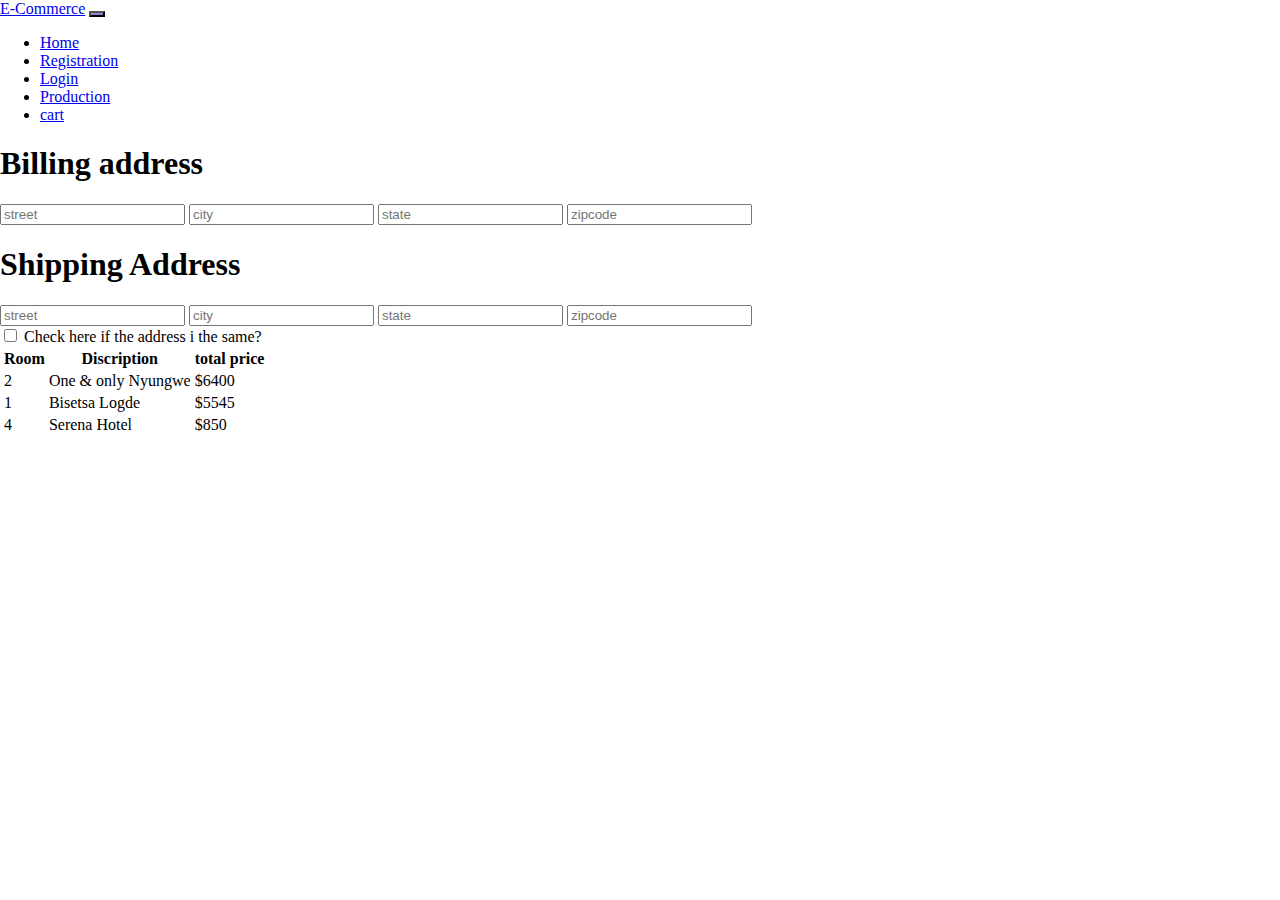
==== cart.html @ 327e4e4f "working on cart file" ====
<!DOCTYPE html>
<html lang="en">
<head>
    <meta charset="UTF-8">
    <meta name="viewport" content="width=device-width, initial-scale=1.0">
    <title>Cart</title>
    <link rel="stylesheet" href="css/main.css">
    <link href="https://cdn.jsdelivr.net/npm/bootstrap@5.3.2/dist/css/bootstrap.min.css" rel="stylesheet" integrity="sha384-T3c6CoIi6uLrA9TneNEoa7RxnatzjcDSCmG1MXxSR1GAsXEV/Dwwykc2MPK8M2HN" crossorigin="anonymous">
    <script src="https://cdn.jsdelivr.net/npm/bootstrap@5.3.2/dist/js/bootstrap.bundle.min.js" integrity="sha384-C6RzsynM9kWDrMNeT87bh95OGNyZPhcTNXj1NW7RuBCsyN/o0jlpcV8Qyq46cDfL" crossorigin="anonymous"></script>
</head>
<body>
    <nav class="navbar navbar-expand-lg bg-body-tertiary">
        <div class="container-fluid">
          <a class="navbar-brand" href="#">E-Commerce</a>
          <button class="navbar-toggler" type="button" data-bs-toggle="collapse" data-bs-target="#navbarNav" aria-controls="navbarNav" aria-expanded="false" aria-label="Toggle navigation">
            <span class="navbar-toggler-icon"></span>
          </button>
          <div class="collapse navbar-collapse" id="navbarNav">
            <ul class="navbar-nav  me-auto mb-2 mb-lg-0">
              <li class="nav-item">
                <a class="nav-link active" aria-current="page" href="./index.html">Home</a>
              </li>
              <li class="nav-item">
                <a class="nav-link" href="./register.html">Registration</a>
              </li>
              <li class="nav-item">
                <a class="nav-link" href="./login.html">Login</a>
              </li>
              <li class="nav-item">
                <a class="nav-link" href="./products.html">Production</a>
              </li>
              <li class="nav-item">
                <a class="nav-link" href="./cart.html">cart</a>
              </li>
            
            </ul>
          </div>
        </div>
       
      </nav>
      <form>
            <h1>Billing address</h1>
            <input placeholder="street">
            <input placeholder="city">
            <input placeholder="state">
            <input placeholder="zipcode">
            <h1>Shipping Address</h1>
            <input placeholder="street">
            <input placeholder="city">
            <input placeholder="state">
            <input placeholder="zipcode">
            <br>
            <div>
                <input type="checkbox" id="chechHere" name="checkHere"
                value="Check chechHere" />
                <label for="chechHere">Check here if the address i the same?</label>
            </div>
      </form>  
      <table >
        <tr>
            <th>Room</th>
            <th>Discription</th>
            <th>total price</th>
        </tr>
        <tr>
            <td> 2</td>
            <td> One & only Nyungwe</td>
            <td> $6400</td>
        </tr>
        <tr>
            <td> 1</td>
            <td> Bisetsa Logde</td>
            <td> $5545</td>
        </tr>
        <tr>
            <td> 4</td>
            <td> Serena Hotel</td>
            <td> $850</td>
        </tr>

      </table>
</body>
</html>
---- css/main.css ----
body{
    padding: 0;
    margin: 0;
}
 img{
    display: inline;
    height: 50vh;
    max-width: 100vh;
    }
p{
    padding: 1px;
    margin-top: 2px;
}
.register{
    display: inline-block;
}
.modal-content{
    background-color: rgb(137, 137, 219);
}
.container mt-5rd{
    background-color: blue;
}
.card{
    width: 65vh;
    height: 10vh;
    display: inline-block;
  
}
button{
    background-color: rgb(135, 135, 217);
}

.mb-3{
    background-color: rgb(165, 228, 180);
}
.card-header{
    background-color: blue;
}

table{
    padding: auto;
    margin: 1px;
    
}
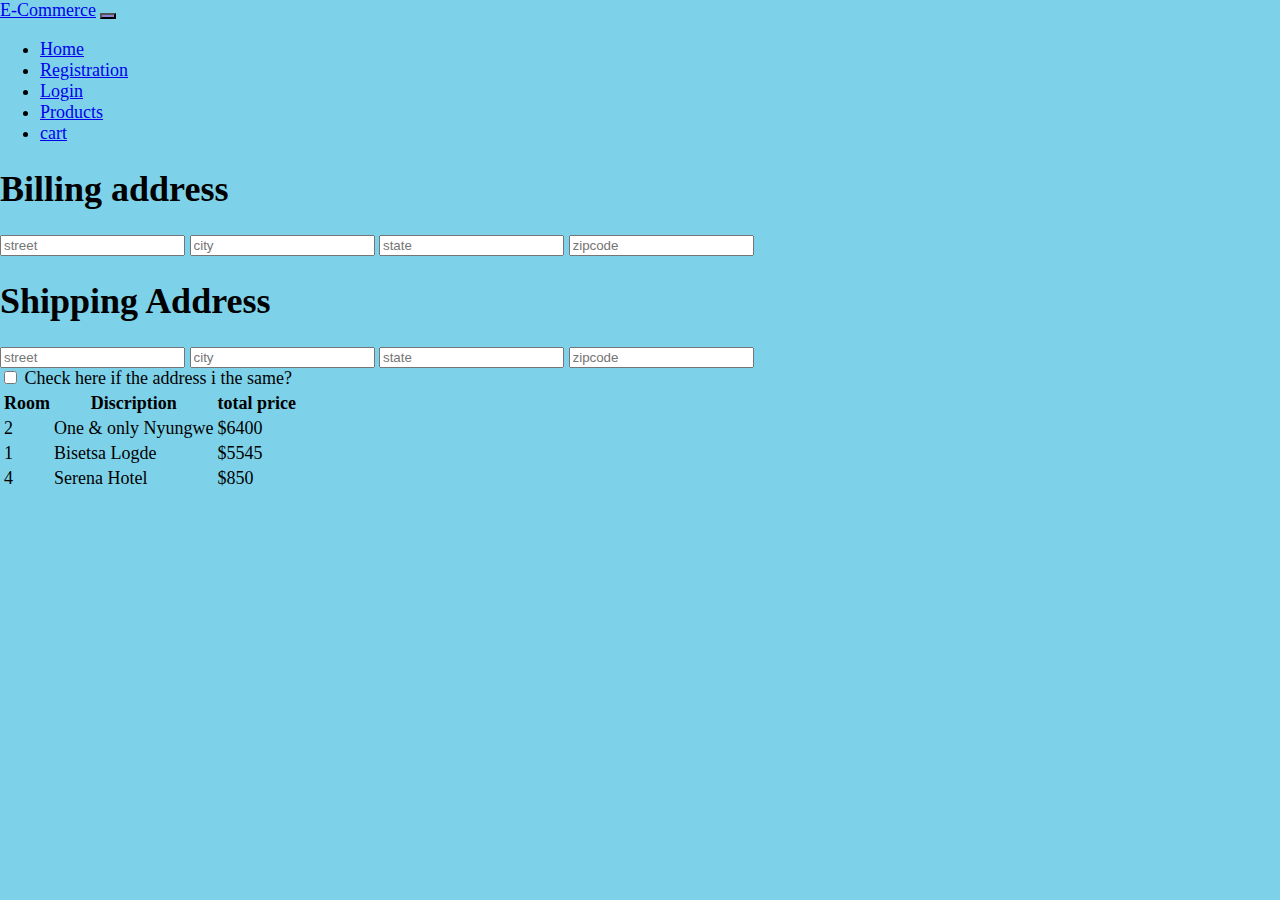
==== commit 01dd0261: "add padding and marging on my login page" ====
--- a/cart.html
+++ b/cart.html
@@ -4,14 +4,15 @@
     <meta charset="UTF-8">
     <meta name="viewport" content="width=device-width, initial-scale=1.0">
     <title>Cart</title>
-    <link rel="stylesheet" href="css/main.css">
+    
     <link href="https://cdn.jsdelivr.net/npm/bootstrap@5.3.2/dist/css/bootstrap.min.css" rel="stylesheet" integrity="sha384-T3c6CoIi6uLrA9TneNEoa7RxnatzjcDSCmG1MXxSR1GAsXEV/Dwwykc2MPK8M2HN" crossorigin="anonymous">
     <script src="https://cdn.jsdelivr.net/npm/bootstrap@5.3.2/dist/js/bootstrap.bundle.min.js" integrity="sha384-C6RzsynM9kWDrMNeT87bh95OGNyZPhcTNXj1NW7RuBCsyN/o0jlpcV8Qyq46cDfL" crossorigin="anonymous"></script>
+    <link rel="stylesheet" href="css/main.css">
 </head>
 <body>
     <nav class="navbar navbar-expand-lg bg-body-tertiary">
         <div class="container-fluid">
-          <a class="navbar-brand" href="#">E-Commerce</a>
+          <a class="navbar-brand text-white bg-primary" href="./index.html">E-Commerce</a>
           <button class="navbar-toggler" type="button" data-bs-toggle="collapse" data-bs-target="#navbarNav" aria-controls="navbarNav" aria-expanded="false" aria-label="Toggle navigation">
             <span class="navbar-toggler-icon"></span>
           </button>
@@ -27,7 +28,7 @@
                 <a class="nav-link" href="./login.html">Login</a>
               </li>
               <li class="nav-item">
-                <a class="nav-link" href="./products.html">Production</a>
+                <a class="nav-link" href="./products.html">Products</a>
               </li>
               <li class="nav-item">
                 <a class="nav-link" href="./cart.html">cart</a>
@@ -52,7 +53,7 @@
             <br>
             <div>
                 <input type="checkbox" id="chechHere" name="checkHere"
-                value="Check chechHere" />
+                value="chechHere" />
                 <label for="chechHere">Check here if the address i the same?</label>
             </div>
       </form>  
--- a/css/main.css
+++ b/css/main.css
@@ -1,44 +1,116 @@
-body{
+body {
     padding: 0;
     margin: 0;
+    background-color: rgb(125, 210, 233);
+    font-size: 2vh;
 }
- img{
-    display: inline;
+
+.kigali img {
+
     height: 50vh;
-    max-width: 100vh;
-    }
-p{
+    width: 200vh;
+    object-fit: cover;
+}
+
+
+img:hover {
+    transform: scaleX(-1);
+}
+    
+p {
     padding: 1px;
     margin-top: 2px;
 }
-.register{
+
+.register {
     display: inline-block;
+    width: 70vh;
+    height: auto;
 }
-.modal-content{
+
+.modal-content {
     background-color: rgb(137, 137, 219);
 }
-.container mt-5rd{
+
+.container mt-5rd {
     background-color: blue;
 }
-.card{
-    width: 65vh;
-    height: 10vh;
-    display: inline-block;
-  
+
+.image-container {
+    width: 100%;
+    display: block;
 }
-button{
+
+.image-container .card {
+    width: 40vh;
+    /* height: 10vh; */
+    display: inline-flex;
+    /* background-color: rgb(147, 147, 228); */
+    min-height: 80vh;
+    position: relative;
+}
+
+.card .bottom {
+    position: absolute;
+    bottom: 0;
+}
+
+.card .price {
+    position: absolute;
+    bottom: 0.25rem;
+    left: 0.25rem;
+    font-size: 1.25rem;
+}
+
+.card a {
+    position: absolute;
+    bottom: 0.25rem;
+    right: 0.25rem;
+}
+
+.card img {
+    width: 100%;
+    height: auto;
+}
+
+.card p {
+    padding: 0.25rem;
+    text-align: justify;
+}
+
+.card h1 {
+    font-size: 1.5rem;
+}
+
+button {
     background-color: rgb(135, 135, 217);
 }
 
-.mb-3{
+.mb-3 {
     background-color: rgb(165, 228, 180);
 }
-.card-header{
+
+.card-header {
     background-color: blue;
 }
 
-table{
+table {
     padding: auto;
     margin: 1px;
+
+}
+
+.card .card-header {
+    background-color: rgb(118, 118, 221);
+}
+.login{
+    display: flex;
+    justify-content: center;
+    width: 100vw;
+    height: 90vh;
+    align-items: center;
+}
+.login .card{
+    width: 80vw;
     
 }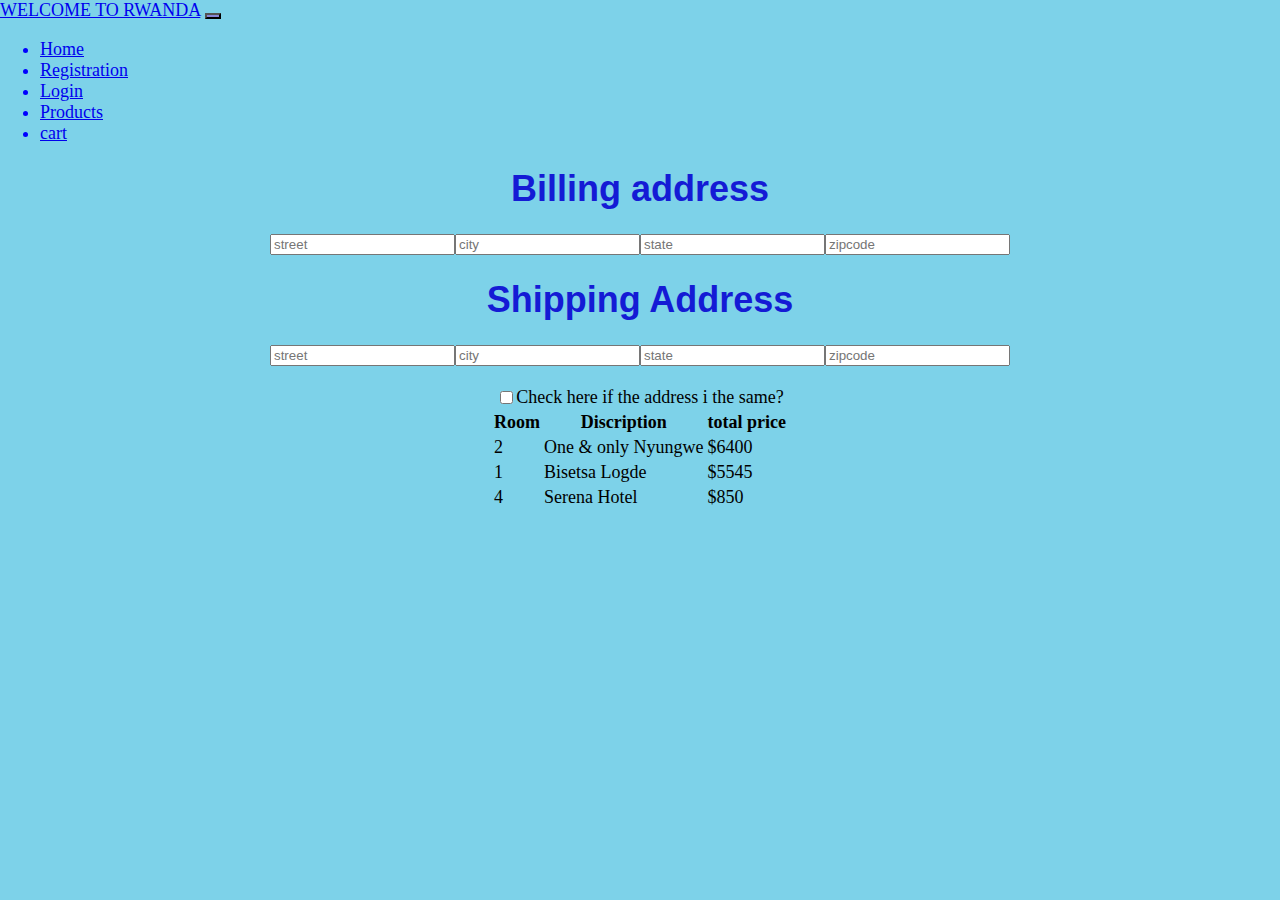
==== commit 235b0b07: "working on on css" ====
--- a/cart.html
+++ b/cart.html
@@ -1,84 +1,98 @@
 <!DOCTYPE html>
 <html lang="en">
+
 <head>
-    <meta charset="UTF-8">
-    <meta name="viewport" content="width=device-width, initial-scale=1.0">
-    <title>Cart</title>
-    
-    <link href="https://cdn.jsdelivr.net/npm/bootstrap@5.3.2/dist/css/bootstrap.min.css" rel="stylesheet" integrity="sha384-T3c6CoIi6uLrA9TneNEoa7RxnatzjcDSCmG1MXxSR1GAsXEV/Dwwykc2MPK8M2HN" crossorigin="anonymous">
-    <script src="https://cdn.jsdelivr.net/npm/bootstrap@5.3.2/dist/js/bootstrap.bundle.min.js" integrity="sha384-C6RzsynM9kWDrMNeT87bh95OGNyZPhcTNXj1NW7RuBCsyN/o0jlpcV8Qyq46cDfL" crossorigin="anonymous"></script>
-    <link rel="stylesheet" href="css/main.css">
+  <meta charset="UTF-8">
+  <meta name="viewport" content="width=device-width, initial-scale=1.0">
+  <title>Cart</title>
+
+  <link href="https://cdn.jsdelivr.net/npm/bootstrap@5.3.2/dist/css/bootstrap.min.css" rel="stylesheet"
+    integrity="sha384-T3c6CoIi6uLrA9TneNEoa7RxnatzjcDSCmG1MXxSR1GAsXEV/Dwwykc2MPK8M2HN" crossorigin="anonymous">
+  <script src="https://cdn.jsdelivr.net/npm/bootstrap@5.3.2/dist/js/bootstrap.bundle.min.js"
+    integrity="sha384-C6RzsynM9kWDrMNeT87bh95OGNyZPhcTNXj1NW7RuBCsyN/o0jlpcV8Qyq46cDfL"
+    crossorigin="anonymous"></script>
+  <link rel="stylesheet" href="css/main.css">
 </head>
+
 <body>
-    <nav class="navbar navbar-expand-lg bg-body-tertiary">
-        <div class="container-fluid">
-          <a class="navbar-brand text-white bg-primary" href="./index.html">E-Commerce</a>
-          <button class="navbar-toggler" type="button" data-bs-toggle="collapse" data-bs-target="#navbarNav" aria-controls="navbarNav" aria-expanded="false" aria-label="Toggle navigation">
-            <span class="navbar-toggler-icon"></span>
-          </button>
-          <div class="collapse navbar-collapse" id="navbarNav">
-            <ul class="navbar-nav  me-auto mb-2 mb-lg-0">
-              <li class="nav-item">
-                <a class="nav-link active" aria-current="page" href="./index.html">Home</a>
-              </li>
-              <li class="nav-item">
-                <a class="nav-link" href="./register.html">Registration</a>
-              </li>
-              <li class="nav-item">
-                <a class="nav-link" href="./login.html">Login</a>
-              </li>
-              <li class="nav-item">
-                <a class="nav-link" href="./products.html">Products</a>
-              </li>
-              <li class="nav-item">
-                <a class="nav-link" href="./cart.html">cart</a>
-              </li>
-            
-            </ul>
-          </div>
-        </div>
-       
-      </nav>
-      <form>
-            <h1>Billing address</h1>
-            <input placeholder="street">
-            <input placeholder="city">
-            <input placeholder="state">
-            <input placeholder="zipcode">
-            <h1>Shipping Address</h1>
-            <input placeholder="street">
-            <input placeholder="city">
-            <input placeholder="state">
-            <input placeholder="zipcode">
-            <br>
-            <div>
-                <input type="checkbox" id="chechHere" name="checkHere"
-                value="chechHere" />
-                <label for="chechHere">Check here if the address i the same?</label>
-            </div>
-      </form>  
-      <table >
-        <tr>
-            <th>Room</th>
-            <th>Discription</th>
-            <th>total price</th>
-        </tr>
-        <tr>
-            <td> 2</td>
-            <td> One & only Nyungwe</td>
-            <td> $6400</td>
-        </tr>
-        <tr>
-            <td> 1</td>
-            <td> Bisetsa Logde</td>
-            <td> $5545</td>
-        </tr>
-        <tr>
-            <td> 4</td>
-            <td> Serena Hotel</td>
-            <td> $850</td>
-        </tr>
+  <nav class="navbar navbar-expand-lg bg-body-tertiary">
+    <div class="container-fluid">
+      <a class="navbar-brand text-white bg-primary" href="./index.html">WELCOME TO RWANDA</a>
+      <button class="navbar-toggler" type="button" data-bs-toggle="collapse" data-bs-target="#navbarNav"
+        aria-controls="navbarNav" aria-expanded="false" aria-label="Toggle navigation">
+        <span class="navbar-toggler-icon"></span>
+      </button>
+      <div class="collapse navbar-collapse" id="navbarNav">
+        <ul class="navbar-nav  me-auto mb-2 mb-lg-0">
+          <li class="nav-item">
+            <a class="nav-link active" aria-current="page" href="./index.html">Home</a>
+          </li>
+          <li class="nav-item">
+            <a class="nav-link" href="./register.html">Registration</a>
+          </li>
+          <li class="nav-item">
+            <a class="nav-link" href="./login.html">Login</a>
+          </li>
+          <li class="nav-item">
+            <a class="nav-link" href="./products.html">Products</a>
+          </li>
+          <li class="nav-item">
+            <a class="nav-link" href="./cart.html">cart</a>
+          </li>
 
-      </table>
+        </ul>
+      </div>
+    </div>
+
+  </nav>
+  <form>
+
+    <h1>Billing address</h1>
+    <div class="checkout">
+      <input placeholder="street">
+      <input placeholder="city">
+      <input placeholder="state">
+      <input placeholder="zipcode">
+    </div>
+    <h1>Shipping Address</h1>
+    <div class="checkout">
+      <input placeholder="street">
+      <input placeholder="city">
+      <input placeholder="state">
+      <input placeholder="zipcode">
+    </div>
+    <br>
+
+    <div class="box">
+      <input type="checkbox" id="chechHere" name="checkHere" value="chechHere" />
+      <label for="chechHere">Check here if the address i the same?</label>
+    </div>
+ 
+  </form>
+  <table class="table">
+    <tr>
+      <th>Room</th>
+      <th>Discription</th>
+      <th>total price</th>
+    </tr>
+    <tr>
+      <td> 2</td>
+      <td> One & only Nyungwe</td>
+      <td> $6400</td>
+    </tr>
+    <tr>
+      <td> 1</td>
+      <td> Bisetsa Logde</td>
+      <td> $5545</td>
+    </tr>
+    <tr>
+      <td> 4</td>
+      <td> Serena Hotel</td>
+      <td> $850</td>
+    </tr>
+
+  </table>
+
 </body>
+
 </html>--- a/css/main.css
+++ b/css/main.css
@@ -4,10 +4,24 @@
     background-color: rgb(125, 210, 233);
     font-size: 2vh;
 }
+h1{
+    font-family: 'Franklin Gothic Medium', 'Arial Narrow', Arial, sans-serif;
+    display: flex;
+    justify-content: center;
+    animation-duration: 2ms;
+    color: rgb(20, 27, 213);
+}
+h2{
+    font-family: 'Segoe UI', Tahoma, Geneva, Verdana, sans-serif;
+    color: blue;
+}
+.navbar{
+    color: blue;
+}
 
 .kigali img {
 
-    height: 50vh;
+    height: 70vh;
     width: 200vh;
     object-fit: cover;
 }
@@ -49,6 +63,10 @@
     min-height: 80vh;
     position: relative;
 }
+.card{
+    color: blue;
+    /* background-color: gray; */
+}
 
 .card .bottom {
     position: absolute;
@@ -86,13 +104,11 @@
     background-color: rgb(135, 135, 217);
 }
 
-.mb-3 {
+/* .mb-3 {
     background-color: rgb(165, 228, 180);
-}
+} */
 
-.card-header {
-    background-color: blue;
-}
+
 
 table {
     padding: auto;
@@ -111,6 +127,28 @@
     align-items: center;
 }
 .login .card{
-    width: 80vw;
+    width: 40vw;
     
-}+}
+.card-login{
+    color: blue;
+    background-color: gray;
+    width: 40vw;
+}
+.card-header {
+    background-color: gray;
+    display: flex;
+    justify-content: center;
+}
+.checkout{
+    display: flex;
+    justify-content: center;
+}
+.box{
+    display: flex;
+    justify-content: center;
+}
+.table{
+    display: flex;
+    justify-content: center;
+}
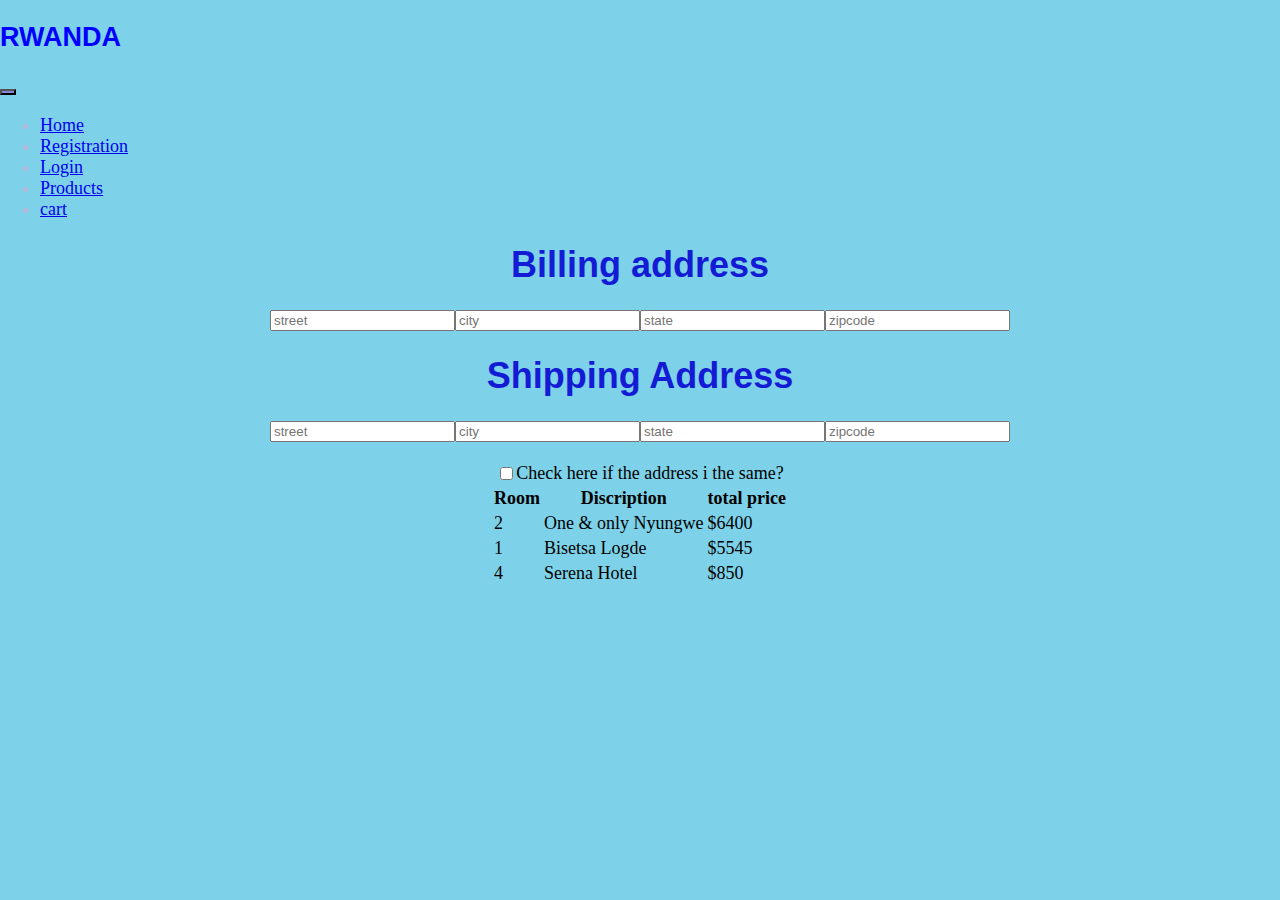
==== commit cff03e24: "fit my products image in one page" ====
--- a/cart.html
+++ b/cart.html
@@ -17,7 +17,8 @@
 <body>
   <nav class="navbar navbar-expand-lg bg-body-tertiary">
     <div class="container-fluid">
-      <a class="navbar-brand text-white bg-primary" href="./index.html">WELCOME TO RWANDA</a>
+      <h2 class="logo">RWANDA</h2>
+      <!-- <a class="navbar-brand text-white bg-primary" href="./index.html">WELCOME TO RWANDA</a> -->
       <button class="navbar-toggler" type="button" data-bs-toggle="collapse" data-bs-target="#navbarNav"
         aria-controls="navbarNav" aria-expanded="false" aria-label="Toggle navigation">
         <span class="navbar-toggler-icon"></span>
--- a/css/main.css
+++ b/css/main.css
@@ -16,7 +16,11 @@
     color: blue;
 }
 .navbar{
-    color: blue;
+    color: rgb(196, 196, 213);
+}
+.container-fluid .navbar-nav{
+    color: rgb(184, 184, 220);
+
 }
 
 .kigali img {
@@ -56,7 +60,7 @@
 }
 
 .image-container .card {
-    width: 40vh;
+    width: 50vh;
     /* height: 10vh; */
     display: inline-flex;
     /* background-color: rgb(147, 147, 228); */
@@ -65,6 +69,7 @@
 }
 .card{
     color: blue;
+
     /* background-color: gray; */
 }
 
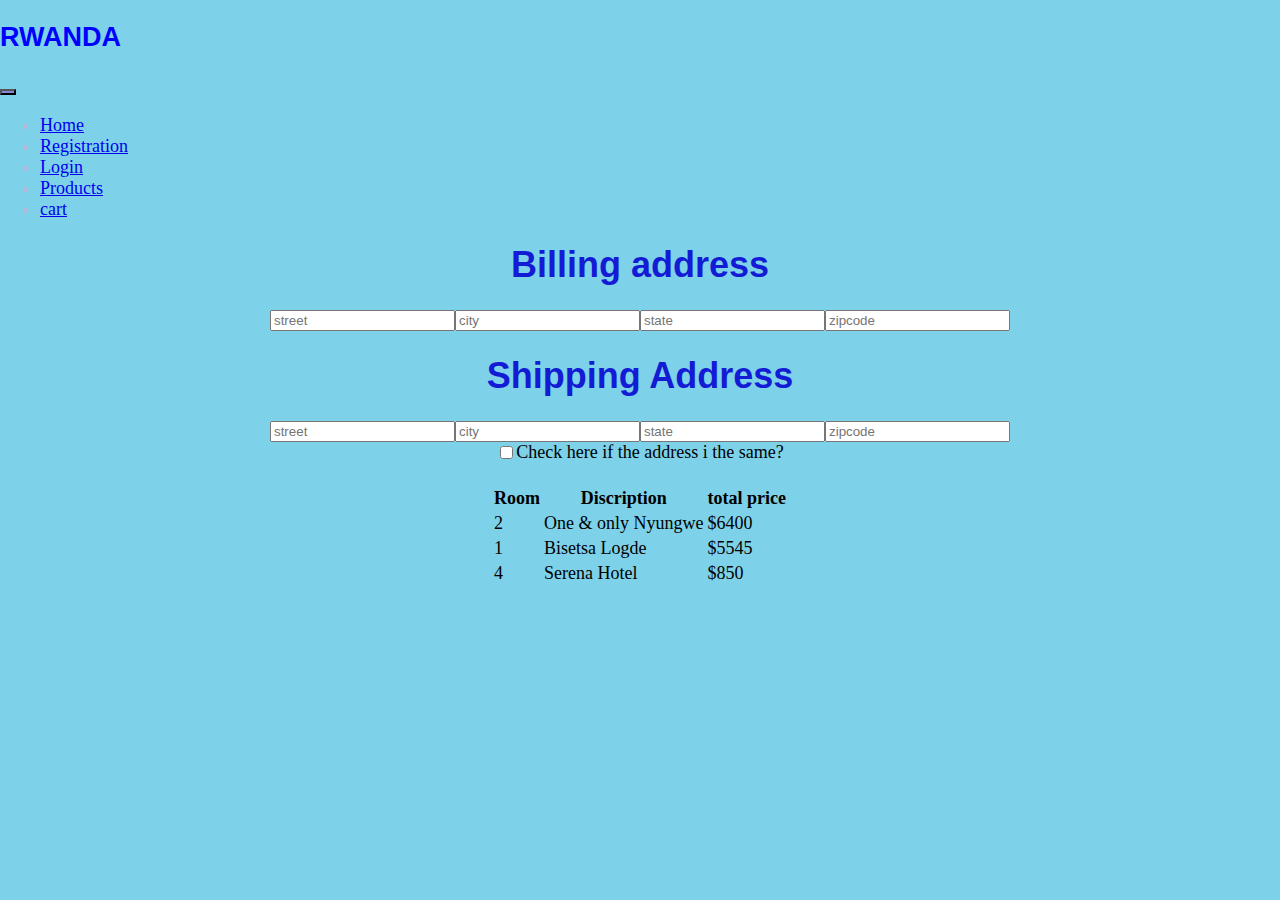
==== commit 6d831289: "Final touch before presentation" ====
--- a/cart.html
+++ b/cart.html
@@ -62,7 +62,7 @@
       <input placeholder="state">
       <input placeholder="zipcode">
     </div>
-    <br>
+    <!-- <br> -->
 
     <div class="box">
       <input type="checkbox" id="chechHere" name="checkHere" value="chechHere" />
@@ -70,6 +70,7 @@
     </div>
  
   </form>
+  <br>
   <table class="table">
     <tr>
       <th>Room</th>
--- a/css/main.css
+++ b/css/main.css
@@ -33,6 +33,11 @@
 
 img:hover {
     transform: scaleX(-1);
+}
+.fw-bold{
+    display: flex;
+    justify-content: center;
+    align-items: center;
 }
     
 p {
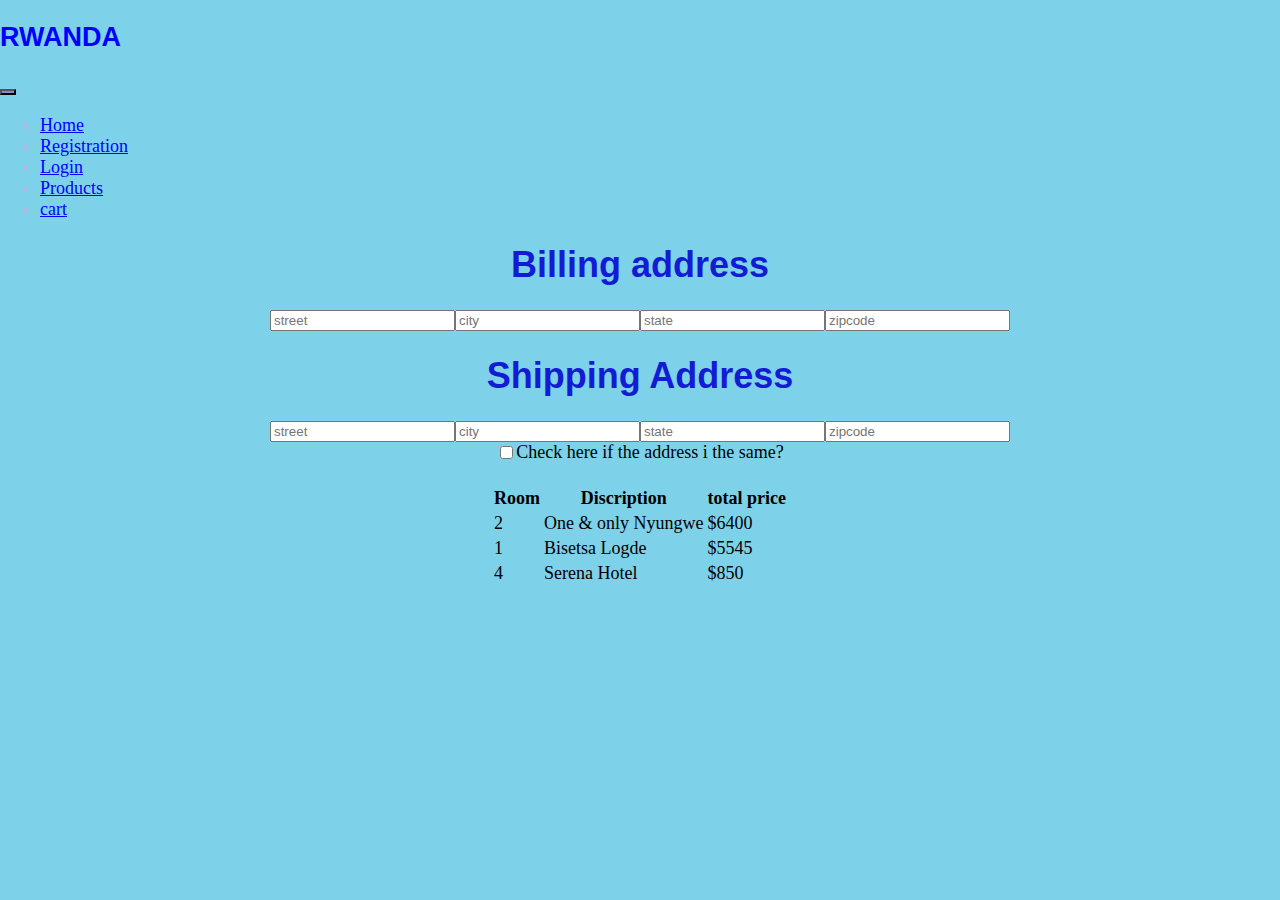
==== commit 6bed249e: "add screenshots on readme file" ====
--- a/cart.html
+++ b/cart.html
@@ -65,7 +65,7 @@
     <!-- <br> -->
 
     <div class="box">
-      <input type="checkbox" id="chechHere" name="checkHere" value="chechHere" />
+      <input type="checkbox" id="chechHere" name="checkHere" value="chech-Here">
       <label for="chechHere">Check here if the address i the same?</label>
     </div>
  
--- a/css/main.css
+++ b/css/main.css
@@ -21,6 +21,9 @@
 .container-fluid .navbar-nav{
     color: rgb(184, 184, 220);
 
+}
+.nav-link{
+    color:blue
 }
 
 .kigali img {
